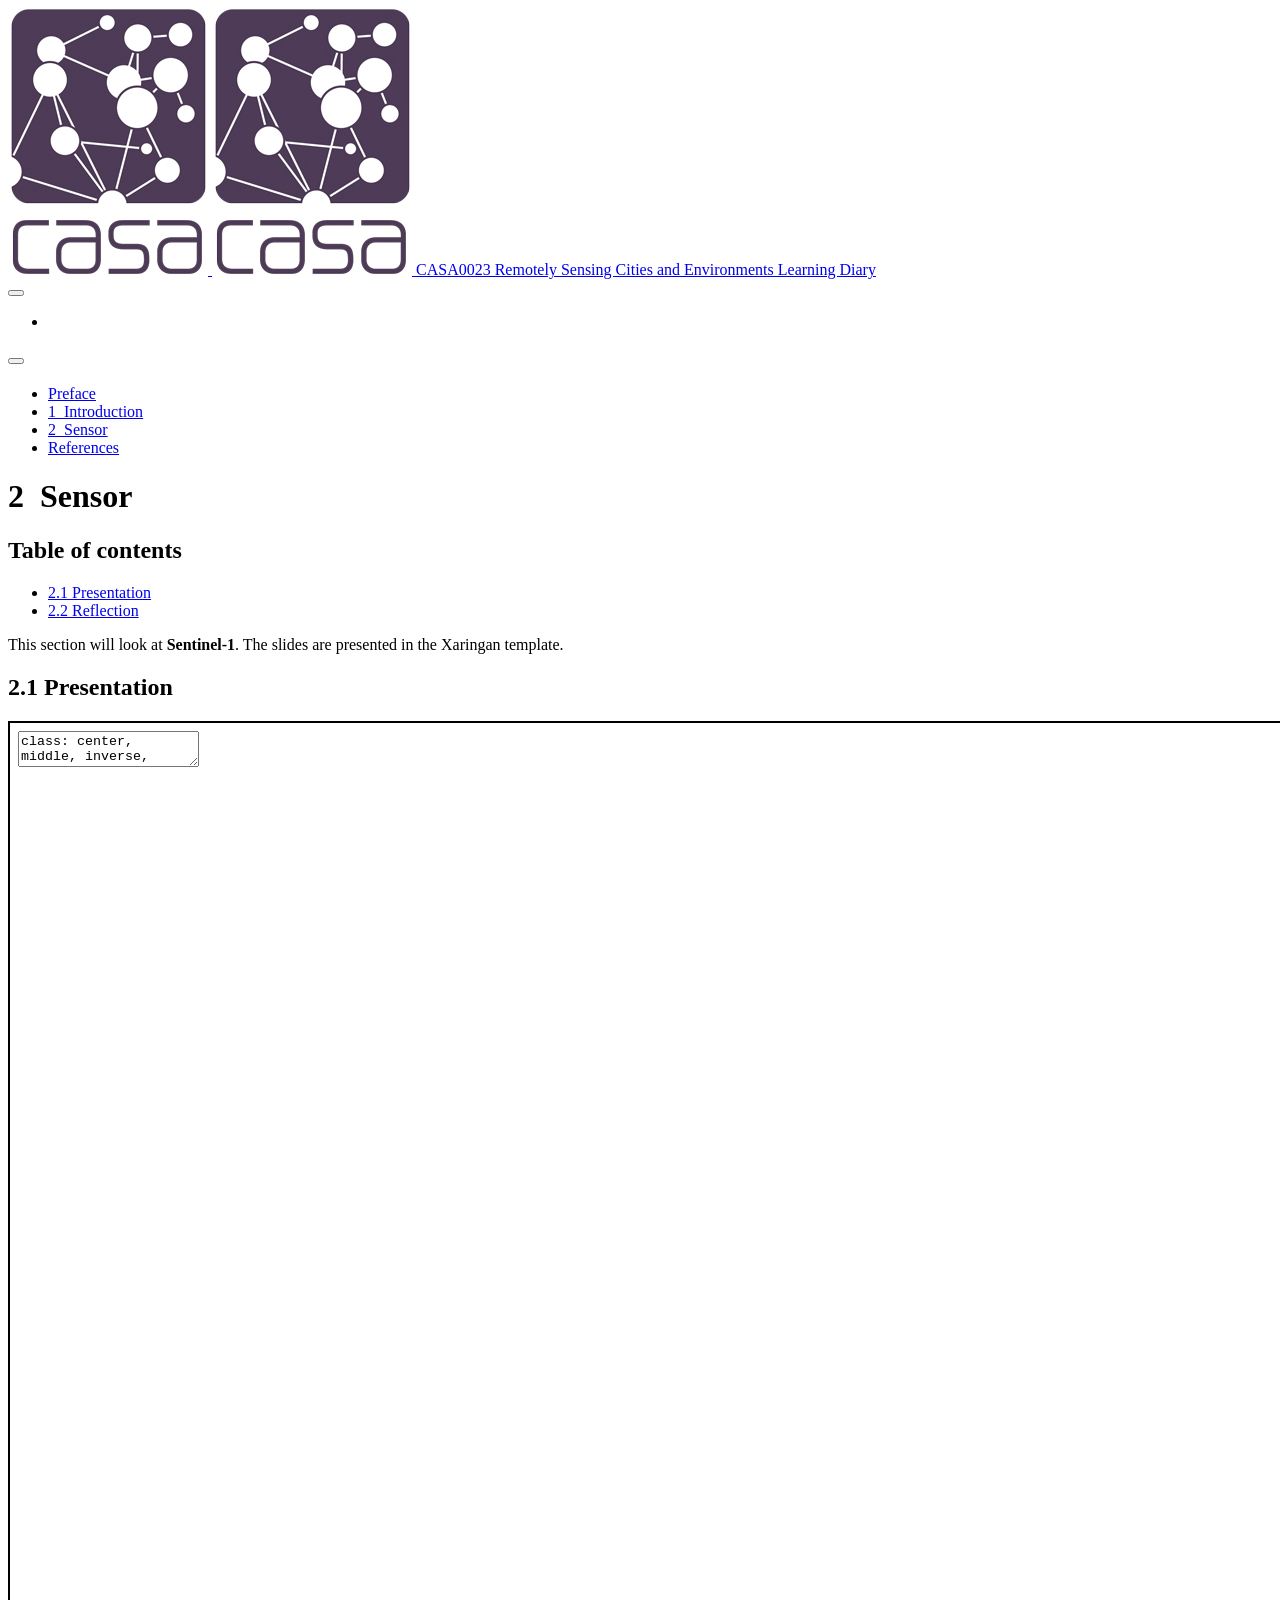
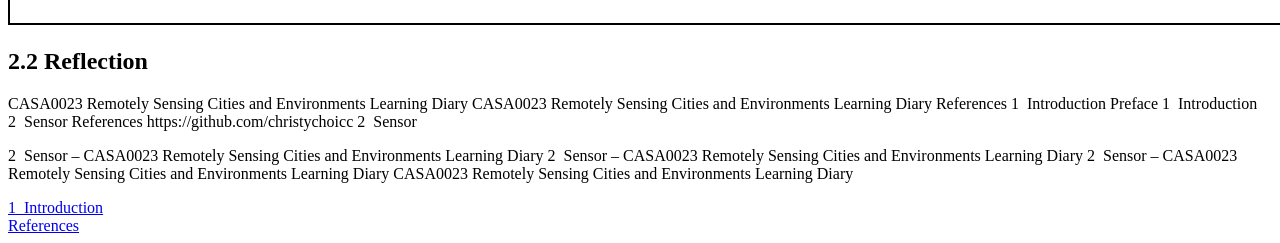
==== sensor.html @ 888a912e "RESTART RENDER" ====
<!DOCTYPE html>
<html xmlns="http://www.w3.org/1999/xhtml" lang="en" xml:lang="en">

<head>

<meta charset="utf-8" />
<meta name="generator" content="quarto-1.8.27" />

<meta name="viewport" content="width=device-width, initial-scale=1.0, user-scalable=yes" />


<title>2  Sensor – CASA0023 Remotely Sensing Cities and Environments Learning Diary</title>
<style>
code{white-space: pre-wrap;}
span.smallcaps{font-variant: small-caps;}
div.columns{display: flex; gap: min(4vw, 1.5em);}
div.column{flex: auto; overflow-x: auto;}
div.hanging-indent{margin-left: 1.5em; text-indent: -1.5em;}
ul.task-list{list-style: none;}
ul.task-list li input[type="checkbox"] {
  width: 0.8em;
  margin: 0 0.8em 0.2em -1em; /* quarto-specific, see https://github.com/quarto-dev/quarto-cli/issues/4556 */ 
  vertical-align: middle;
}
</style>

<!-- htmldependencies:E3FAD763 -->
<script id="quarto-search-options" type="application/json">{
  "location": "navbar",
  "copy-button": false,
  "collapse-after": 3,
  "panel-placement": "end",
  "type": "overlay",
  "limit": 50,
  "keyboard-shortcut": [
    "f",
    "/",
    "s"
  ],
  "show-item-context": false,
  "language": {
    "search-no-results-text": "No results",
    "search-matching-documents-text": "matching documents",
    "search-copy-link-title": "Copy link to search",
    "search-hide-matches-text": "Hide additional matches",
    "search-more-match-text": "more match in this document",
    "search-more-matches-text": "more matches in this document",
    "search-clear-button-title": "Clear",
    "search-text-placeholder": "",
    "search-detached-cancel-button-title": "Cancel",
    "search-submit-button-title": "Submit",
    "search-label": "Search"
  }
}</script>
<script src="site_libs/fitvids-2.1.1/fitvids.min.js"></script>


</head>

<body>

<div id="quarto-search-results"></div>
  <header id="quarto-header" class="headroom fixed-top">
    <nav class="navbar navbar-expand-lg " data-bs-theme="dark">
      <div class="navbar-container container-fluid">
      <div class="navbar-brand-container mx-auto">
    <a href="/index.html" class="navbar-brand navbar-brand-logo">
    <img src="/images/casa_logo.jpg" alt="" class="navbar-logo light-content" />
    <img src="/images/casa_logo.jpg" alt="" class="navbar-logo dark-content" />
    </a>
    <a class="navbar-brand" href="/index.html">
    <span class="navbar-title">CASA0023 Remotely Sensing Cities and Environments Learning Diary</span>
    </a>
  </div>
            <div id="quarto-search" class="" title="Search"></div>
          <button class="navbar-toggler" type="button" data-bs-toggle="collapse" data-bs-target="#navbarCollapse"
  aria-controls="navbarCollapse" role="menu" aria-expanded="false" aria-label="Toggle navigation"
  onclick="if (window.quartoToggleHeadroom) { window.quartoToggleHeadroom(); }">
  <span class="navbar-toggler-icon"></span>
</button>
          <div class="collapse navbar-collapse" id="navbarCollapse">
            <ul class="navbar-nav navbar-nav-scroll ms-auto">
  <li class="nav-item compact">
    <a class="nav-link" href="https://github.com/christychoicc"> <i 
  class="bi bi-github" 
  role="img" 
>
</i> 
<span class="menu-text"></span></a>
  </li>  
</ul>
          </div> <!-- /navcollapse -->
            <div class="quarto-navbar-tools">
  <a href="" class="quarto-color-scheme-toggle quarto-navigation-tool  px-1" onclick="window.quartoToggleColorScheme(); return false;" title="Toggle dark mode"><i class="bi"></i></a>
</div>
      </div> <!-- /container-fluid -->
    </nav>
  <nav class="quarto-secondary-nav">
    <div class="container-fluid d-flex">
      <button type="button" class="quarto-btn-toggle btn"
      data-bs-toggle="collapse" role="button" data-bs-target=".quarto-sidebar-collapse-item" 
      aria-controls="quarto-sidebar" aria-expanded="false" aria-label="Toggle sidebar navigation"
      onclick="if (window.quartoToggleHeadroom) { window.quartoToggleHeadroom(); }">
        <i class="bi bi-layout-text-sidebar-reverse"></i>
      </button>
        <h1 class="quarto-secondary-nav-title no-breadcrumbs"></h1>
        <a class="flex-grow-1" role="navigation" data-bs-toggle="collapse" data-bs-target=".quarto-sidebar-collapse-item" role="link"
        aria-controls="quarto-sidebar" aria-expanded="false" aria-label="Toggle sidebar navigation"
        onclick="if (window.quartoToggleHeadroom) { window.quartoToggleHeadroom(); }">      
        </a>
    </div>
  </nav>
</header>
<!-- content -->
<div id="quarto-content" class="quarto-container page-columns page-rows-contents page-layout-article page-navbar">
<!-- sidebar -->
  <nav id="quarto-sidebar" class="sidebar collapse collapse-horizontal quarto-sidebar-collapse-item sidebar-navigation floating overflow-auto">
    <div class="sidebar-menu-container"> 
    <ul class="list-unstyled mt-1">
        <li class="sidebar-item">
  <div class="sidebar-item-container"> 
  <a href="/index.html" class="sidebar-item-text sidebar-link">
 <span class="menu-text">Preface</span></a>
  </div>
</li>
        <li class="sidebar-item">
  <div class="sidebar-item-container"> 
  <a href="/intro.html" class="sidebar-item-text sidebar-link">
 <span class="menu-text"><span class='chapter-number'>1</span>  <span class='chapter-title'>Introduction</span></span></a>
  </div>
</li>
        <li class="sidebar-item">
  <div class="sidebar-item-container"> 
  <a href="/sensor.html" class="sidebar-item-text sidebar-link active">
 <span class="menu-text"><span class='chapter-number'>2</span>  <span class='chapter-title'>Sensor</span></span></a>
  </div>
</li>
        <li class="sidebar-item">
  <div class="sidebar-item-container"> 
  <a href="/references.html" class="sidebar-item-text sidebar-link">
 <span class="menu-text">References</span></a>
  </div>
</li>
    </ul>
    </div>
</nav>
<div id="quarto-sidebar-glass" class="quarto-sidebar-collapse-item" data-bs-toggle="collapse" data-bs-target=".quarto-sidebar-collapse-item" ></div>
<!-- margin-sidebar -->
    <div id="quarto-margin-sidebar" class="sidebar margin-sidebar">
        <div id="quarto-toc-target"></div>
    </div>
<!-- main -->
<main class="content" id="quarto-document-content">
<script id = "quarto-html-before-body" type="application/javascript">
    const toggleBodyColorMode = (bsSheetEl) => {
      const mode = bsSheetEl.getAttribute("data-mode");
      const bodyEl = window.document.querySelector("body");
      if (mode === "dark") {
        bodyEl.classList.add("quarto-dark");
        bodyEl.classList.remove("quarto-light");
      } else {
        bodyEl.classList.add("quarto-light");
        bodyEl.classList.remove("quarto-dark");
      }
    }
    const toggleBodyColorPrimary = () => {
      const bsSheetEl = window.document.querySelector("link#quarto-bootstrap:not([rel=disabled-stylesheet])");
      if (bsSheetEl) {
        toggleBodyColorMode(bsSheetEl);
      }
    }
    const setColorSchemeToggle = (alternate) => {
      const toggles = window.document.querySelectorAll('.quarto-color-scheme-toggle');
      for (let i=0; i < toggles.length; i++) {
        const toggle = toggles[i];
        if (toggle) {
          if (alternate) {
            toggle.classList.add("alternate");
          } else {
            toggle.classList.remove("alternate");
          }
        }
      }
    };
    const toggleColorMode = (alternate) => {
      // Switch the stylesheets
      const primaryStylesheets = window.document.querySelectorAll('link.quarto-color-scheme:not(.quarto-color-alternate)');
      const alternateStylesheets = window.document.querySelectorAll('link.quarto-color-scheme.quarto-color-alternate');
      manageTransitions('#quarto-margin-sidebar .nav-link', false);
      if (alternate) {
        // note: dark is layered on light, we don't disable primary!
        enableStylesheet(alternateStylesheets);
        for (const sheetNode of alternateStylesheets) {
          if (sheetNode.id === "quarto-bootstrap") {
            toggleBodyColorMode(sheetNode);
          }
        }
      } else {
        disableStylesheet(alternateStylesheets);
        enableStylesheet(primaryStylesheets)
        toggleBodyColorPrimary();
      }
      manageTransitions('#quarto-margin-sidebar .nav-link', true);
      // Switch the toggles
      setColorSchemeToggle(alternate)
      // Hack to workaround the fact that safari doesn't
      // properly recolor the scrollbar when toggling (#1455)
      if (navigator.userAgent.indexOf('Safari') > 0 && navigator.userAgent.indexOf('Chrome') == -1) {
        manageTransitions("body", false);
        window.scrollTo(0, 1);
        setTimeout(() => {
          window.scrollTo(0, 0);
          manageTransitions("body", true);
        }, 40);
      }
    }
    const disableStylesheet = (stylesheets) => {
      for (let i=0; i < stylesheets.length; i++) {
        const stylesheet = stylesheets[i];
        stylesheet.rel = 'disabled-stylesheet';
      }
    }
    const enableStylesheet = (stylesheets) => {
      for (let i=0; i < stylesheets.length; i++) {
        const stylesheet = stylesheets[i];
        if(stylesheet.rel !== 'stylesheet') { // for Chrome, which will still FOUC without this check
          stylesheet.rel = 'stylesheet';
        }
      }
    }
    const manageTransitions = (selector, allowTransitions) => {
      const els = window.document.querySelectorAll(selector);
      for (let i=0; i < els.length; i++) {
        const el = els[i];
        if (allowTransitions) {
          el.classList.remove('notransition');
        } else {
          el.classList.add('notransition');
        }
      }
    }
    const isFileUrl = () => {
      return window.location.protocol === 'file:';
    }
    const hasAlternateSentinel = () => {
      let styleSentinel = getColorSchemeSentinel();
      if (styleSentinel !== null) {
        return styleSentinel === "alternate";
      } else {
        return false;
      }
    }
    const setStyleSentinel = (alternate) => {
      const value = alternate ? "alternate" : "default";
      if (!isFileUrl()) {
        window.localStorage.setItem("quarto-color-scheme", value);
      } else {
        localAlternateSentinel = value;
      }
    }
    const getColorSchemeSentinel = () => {
      if (!isFileUrl()) {
        const storageValue = window.localStorage.getItem("quarto-color-scheme");
        return storageValue != null ? storageValue : localAlternateSentinel;
      } else {
        return localAlternateSentinel;
      }
    }
    const toggleGiscusIfUsed = (isAlternate, darkModeDefault) => {
      const baseTheme = document.querySelector('#giscus-base-theme')?.value ?? 'light';
      const alternateTheme = document.querySelector('#giscus-alt-theme')?.value ?? 'dark';
      let newTheme = '';
      if(authorPrefersDark) {
        newTheme = isAlternate ? baseTheme : alternateTheme;
      } else {
        newTheme = isAlternate ? alternateTheme : baseTheme;
      }
      const changeGiscusTheme = () => {
        // From: https://github.com/giscus/giscus/issues/336
        const sendMessage = (message) => {
          const iframe = document.querySelector('iframe.giscus-frame');
          if (!iframe) return;
          iframe.contentWindow.postMessage({ giscus: message }, 'https://giscus.app');
        }
        sendMessage({
          setConfig: {
            theme: newTheme
          }
        });
      }
      const isGiscussLoaded = window.document.querySelector('iframe.giscus-frame') !== null;
      if (isGiscussLoaded) {
        changeGiscusTheme();
      }
    };
    const authorPrefersDark = false;
    const darkModeDefault = authorPrefersDark;
      document.querySelector('link#quarto-text-highlighting-styles.quarto-color-scheme-extra').rel = 'disabled-stylesheet';
      document.querySelector('link#quarto-bootstrap.quarto-color-scheme-extra').rel = 'disabled-stylesheet';
    let localAlternateSentinel = darkModeDefault ? 'alternate' : 'default';
    // Dark / light mode switch
    window.quartoToggleColorScheme = () => {
      // Read the current dark / light value
      let toAlternate = !hasAlternateSentinel();
      toggleColorMode(toAlternate);
      setStyleSentinel(toAlternate);
      toggleGiscusIfUsed(toAlternate, darkModeDefault);
      window.dispatchEvent(new Event('resize'));
    };
    // Switch to dark mode if need be
    if (hasAlternateSentinel()) {
      toggleColorMode(true);
    } else {
      toggleColorMode(false);
    }
  </script>

<header id="title-block-header" class="quarto-title-block default">
<div class="quarto-title">
<h1 class="title"><span class="chapter-number">2</span>  <span class="chapter-title">Sensor</span></h1>
</div>



<div class="quarto-title-meta">

    
  
    
  </div>
  


</header>

<nav id="TOC" role="doc-toc">
    <h2 id="toc-title">Table of contents</h2>
   
  <ul>
  <li><a href="#presentation" id="toc-presentation"><span class="header-section-number">2.1</span> Presentation</a></li>
  <li><a href="#reflection" id="toc-reflection"><span class="header-section-number">2.2</span> Reflection</a></li>
  </ul>
</nav>
<p>This section will look at <strong>Sentinel-1</strong>. The slides are presented in the Xaringan template.</p>
<section id="presentation" class="level2" data-number="2.1">
<h2 data-number="2.1"><span class="header-section-number">2.1</span> Presentation</h2>
<div class="cell">
<div class="cell-output-display">
<div class="shareagain" style="min-width:300px;margin:1em auto;" data-exeternal="1">
<iframe src="https://christychoicc.github.io/slides/sensor-slides.html" width="1600" height="900" style="border:2px solid currentColor;" loading="lazy" allowfullscreen></iframe>
<script>fitvids('.shareagain', {players: 'iframe'});</script>
</div>
</div>
</div>
</section>
<section id="reflection" class="level2" data-number="2.2">
<h2 data-number="2.2"><span class="header-section-number">2.2</span> Reflection</h2>
<div id="quarto-navigation-envelope" class="hidden">
<p><span class="hidden quarto-markdown-envelope-contents" data-render-id="cXVhcnRvLWludC1zaWRlYmFyLXRpdGxl">CASA0023 Remotely Sensing Cities and Environments Learning Diary</span> <span class="hidden quarto-markdown-envelope-contents" data-render-id="cXVhcnRvLWludC1uYXZiYXItdGl0bGU=">CASA0023 Remotely Sensing Cities and Environments Learning Diary</span> <span class="hidden quarto-markdown-envelope-contents" data-render-id="cXVhcnRvLWludC1uZXh0">References</span> <span class="hidden quarto-markdown-envelope-contents" data-render-id="cXVhcnRvLWludC1wcmV2"><span class="chapter-number">1</span>  <span class="chapter-title">Introduction</span></span> <span class="hidden quarto-markdown-envelope-contents" data-render-id="cXVhcnRvLWludC1zaWRlYmFyOi9pbmRleC5odG1sUHJlZmFjZQ==">Preface</span> <span class="hidden quarto-markdown-envelope-contents" data-render-id="cXVhcnRvLWludC1zaWRlYmFyOi9pbnRyby5odG1sPHNwYW4tY2xhc3M9J2NoYXB0ZXItbnVtYmVyJz4xPC9zcGFuPi0tPHNwYW4tY2xhc3M9J2NoYXB0ZXItdGl0bGUnPkludHJvZHVjdGlvbjwvc3Bhbj4="><span class="chapter-number">1</span>  <span class="chapter-title">Introduction</span></span> <span class="hidden quarto-markdown-envelope-contents" data-render-id="cXVhcnRvLWludC1zaWRlYmFyOi9zZW5zb3IuaHRtbDxzcGFuLWNsYXNzPSdjaGFwdGVyLW51bWJlcic+Mjwvc3Bhbj4tLTxzcGFuLWNsYXNzPSdjaGFwdGVyLXRpdGxlJz5TZW5zb3I8L3NwYW4+"><span class="chapter-number">2</span>  <span class="chapter-title">Sensor</span></span> <span class="hidden quarto-markdown-envelope-contents" data-render-id="cXVhcnRvLWludC1zaWRlYmFyOi9yZWZlcmVuY2VzLmh0bWxSZWZlcmVuY2Vz">References</span> <span class="hidden quarto-markdown-envelope-contents" data-render-id="cXVhcnRvLWludC1uYXZiYXI6aHR0cHM6Ly9naXRodWIuY29tL2NocmlzdHljaG9pY2M=">https://github.com/christychoicc</span> <span class="hidden quarto-markdown-envelope-contents" data-render-id="cXVhcnRvLWJyZWFkY3J1bWJzLTxzcGFuLWNsYXNzPSdjaGFwdGVyLW51bWJlcic+Mjwvc3Bhbj4tLTxzcGFuLWNsYXNzPSdjaGFwdGVyLXRpdGxlJz5TZW5zb3I8L3NwYW4+"><span class="chapter-number">2</span>  <span class="chapter-title">Sensor</span></span></p>
</div>
<div id="quarto-meta-markdown" class="hidden">
<p><span class="hidden quarto-markdown-envelope-contents" data-render-id="cXVhcnRvLW1ldGF0aXRsZQ=="><span class="chapter-number">2</span>  <span class="chapter-title">Sensor</span> – CASA0023 Remotely Sensing Cities and Environments Learning Diary</span> <span class="hidden quarto-markdown-envelope-contents" data-render-id="cXVhcnRvLXR3aXR0ZXJjYXJkdGl0bGU="><span class="chapter-number">2</span>  <span class="chapter-title">Sensor</span> – CASA0023 Remotely Sensing Cities and Environments Learning Diary</span> <span class="hidden quarto-markdown-envelope-contents" data-render-id="cXVhcnRvLW9nY2FyZHRpdGxl"><span class="chapter-number">2</span>  <span class="chapter-title">Sensor</span> – CASA0023 Remotely Sensing Cities and Environments Learning Diary</span> <span class="hidden quarto-markdown-envelope-contents" data-render-id="cXVhcnRvLW1ldGFzaXRlbmFtZQ==">CASA0023 Remotely Sensing Cities and Environments Learning Diary</span> <span class="hidden quarto-markdown-envelope-contents" data-render-id="cXVhcnRvLXR3aXR0ZXJjYXJkZGVzYw=="></span> <span class="hidden quarto-markdown-envelope-contents" data-render-id="cXVhcnRvLW9nY2FyZGRkZXNj"></span></p>
</div>
</section>

</main> <!-- /main -->
<script id = "quarto-html-after-body" type="application/javascript">
  window.document.addEventListener("DOMContentLoaded", function (event) {
    // Ensure there is a toggle, if there isn't float one in the top right
    if (window.document.querySelector('.quarto-color-scheme-toggle') === null) {
      const a = window.document.createElement('a');
      a.classList.add('top-right');
      a.classList.add('quarto-color-scheme-toggle');
      a.href = "";
      a.onclick = function() { try { window.quartoToggleColorScheme(); } catch {} return false; };
      const i = window.document.createElement("i");
      i.classList.add('bi');
      a.appendChild(i);
      window.document.body.appendChild(a);
    }
    setColorSchemeToggle(hasAlternateSentinel())
    const icon = "";
    const anchorJS = new window.AnchorJS();
    anchorJS.options = {
      placement: 'right',
      icon: icon
    };
    anchorJS.add('.anchored');
    const isCodeAnnotation = (el) => {
      for (const clz of el.classList) {
        if (clz.startsWith('code-annotation-')) {                     
          return true;
        }
      }
      return false;
    }
    const onCopySuccess = function(e) {
      // button target
      const button = e.trigger;
      // don't keep focus
      button.blur();
      // flash "checked"
      button.classList.add('code-copy-button-checked');
      var currentTitle = button.getAttribute("title");
      button.setAttribute("title", "Copied!");
      let tooltip;
      if (window.bootstrap) {
        button.setAttribute("data-bs-toggle", "tooltip");
        button.setAttribute("data-bs-placement", "left");
        button.setAttribute("data-bs-title", "Copied!");
        tooltip = new bootstrap.Tooltip(button, 
          { trigger: "manual", 
            customClass: "code-copy-button-tooltip",
            offset: [0, -8]});
        tooltip.show();    
      }
      setTimeout(function() {
        if (tooltip) {
          tooltip.hide();
          button.removeAttribute("data-bs-title");
          button.removeAttribute("data-bs-toggle");
          button.removeAttribute("data-bs-placement");
        }
        button.setAttribute("title", currentTitle);
        button.classList.remove('code-copy-button-checked');
      }, 1000);
      // clear code selection
      e.clearSelection();
    }
    const getTextToCopy = function(trigger) {
      const outerScaffold = trigger.parentElement.cloneNode(true);
      const codeEl = outerScaffold.querySelector('code');
      for (const childEl of codeEl.children) {
        if (isCodeAnnotation(childEl)) {
          childEl.remove();
        }
      }
      return codeEl.innerText;
    }
    const clipboard = new window.ClipboardJS('.code-copy-button:not([data-in-quarto-modal])', {
      text: getTextToCopy
    });
    clipboard.on('success', onCopySuccess);
    if (window.document.getElementById('quarto-embedded-source-code-modal')) {
      const clipboardModal = new window.ClipboardJS('.code-copy-button[data-in-quarto-modal]', {
        text: getTextToCopy,
        container: window.document.getElementById('quarto-embedded-source-code-modal')
      });
      clipboardModal.on('success', onCopySuccess);
    }
      var localhostRegex = new RegExp(/^(?:http|https):\/\/localhost\:?[0-9]*\//);
      var mailtoRegex = new RegExp(/^mailto:/);
        var filterRegex = new RegExp('/' + window.location.host + '/');
      var isInternal = (href) => {
          return filterRegex.test(href) || localhostRegex.test(href) || mailtoRegex.test(href);
      }
      // Inspect non-navigation links and adorn them if external
     var links = window.document.querySelectorAll('a[href]:not(.nav-link):not(.navbar-brand):not(.toc-action):not(.sidebar-link):not(.sidebar-item-toggle):not(.pagination-link):not(.no-external):not([aria-hidden]):not(.dropdown-item):not(.quarto-navigation-tool):not(.about-link)');
      for (var i=0; i<links.length; i++) {
        const link = links[i];
        if (!isInternal(link.href)) {
          // undo the damage that might have been done by quarto-nav.js in the case of
          // links that we want to consider external
          if (link.dataset.originalHref !== undefined) {
            link.href = link.dataset.originalHref;
          }
        }
      }
    function tippyHover(el, contentFn, onTriggerFn, onUntriggerFn) {
      const config = {
        allowHTML: true,
        maxWidth: 500,
        delay: 100,
        arrow: false,
        appendTo: function(el) {
            return el.parentElement;
        },
        interactive: true,
        interactiveBorder: 10,
        theme: 'quarto',
        placement: 'bottom-start',
      };
      if (contentFn) {
        config.content = contentFn;
      }
      if (onTriggerFn) {
        config.onTrigger = onTriggerFn;
      }
      if (onUntriggerFn) {
        config.onUntrigger = onUntriggerFn;
      }
      window.tippy(el, config); 
    }
    const noterefs = window.document.querySelectorAll('a[role="doc-noteref"]');
    for (var i=0; i<noterefs.length; i++) {
      const ref = noterefs[i];
      tippyHover(ref, function() {
        // use id or data attribute instead here
        let href = ref.getAttribute('data-footnote-href') || ref.getAttribute('href');
        try { href = new URL(href).hash; } catch {}
        const id = href.replace(/^#\/?/, "");
        const note = window.document.getElementById(id);
        if (note) {
          return note.innerHTML;
        } else {
          return "";
        }
      });
    }
    const xrefs = window.document.querySelectorAll('a.quarto-xref');
    const processXRef = (id, note) => {
      // Strip column container classes
      const stripColumnClz = (el) => {
        el.classList.remove("page-full", "page-columns");
        if (el.children) {
          for (const child of el.children) {
            stripColumnClz(child);
          }
        }
      }
      stripColumnClz(note)
      if (id === null || id.startsWith('sec-')) {
        // Special case sections, only their first couple elements
        const container = document.createElement("div");
        if (note.children && note.children.length > 2) {
          container.appendChild(note.children[0].cloneNode(true));
          for (let i = 1; i < note.children.length; i++) {
            const child = note.children[i];
            if (child.tagName === "P" && child.innerText === "") {
              continue;
            } else {
              container.appendChild(child.cloneNode(true));
              break;
            }
          }
          if (window.Quarto?.typesetMath) {
            window.Quarto.typesetMath(container);
          }
          return container.innerHTML
        } else {
          if (window.Quarto?.typesetMath) {
            window.Quarto.typesetMath(note);
          }
          return note.innerHTML;
        }
      } else {
        // Remove any anchor links if they are present
        const anchorLink = note.querySelector('a.anchorjs-link');
        if (anchorLink) {
          anchorLink.remove();
        }
        if (window.Quarto?.typesetMath) {
          window.Quarto.typesetMath(note);
        }
        if (note.classList.contains("callout")) {
          return note.outerHTML;
        } else {
          return note.innerHTML;
        }
      }
    }
    for (var i=0; i<xrefs.length; i++) {
      const xref = xrefs[i];
      tippyHover(xref, undefined, function(instance) {
        instance.disable();
        let url = xref.getAttribute('href');
        let hash = undefined; 
        if (url.startsWith('#')) {
          hash = url;
        } else {
          try { hash = new URL(url).hash; } catch {}
        }
        if (hash) {
          const id = hash.replace(/^#\/?/, "");
          const note = window.document.getElementById(id);
          if (note !== null) {
            try {
              const html = processXRef(id, note.cloneNode(true));
              instance.setContent(html);
            } finally {
              instance.enable();
              instance.show();
            }
          } else {
            // See if we can fetch this
            fetch(url.split('#')[0])
            .then(res => res.text())
            .then(html => {
              const parser = new DOMParser();
              const htmlDoc = parser.parseFromString(html, "text/html");
              const note = htmlDoc.getElementById(id);
              if (note !== null) {
                const html = processXRef(id, note);
                instance.setContent(html);
              } 
            }).finally(() => {
              instance.enable();
              instance.show();
            });
          }
        } else {
          // See if we can fetch a full url (with no hash to target)
          // This is a special case and we should probably do some content thinning / targeting
          fetch(url)
          .then(res => res.text())
          .then(html => {
            const parser = new DOMParser();
            const htmlDoc = parser.parseFromString(html, "text/html");
            const note = htmlDoc.querySelector('main.content');
            if (note !== null) {
              // This should only happen for chapter cross references
              // (since there is no id in the URL)
              // remove the first header
              if (note.children.length > 0 && note.children[0].tagName === "HEADER") {
                note.children[0].remove();
              }
              const html = processXRef(null, note);
              instance.setContent(html);
            } 
          }).finally(() => {
            instance.enable();
            instance.show();
          });
        }
      }, function(instance) {
      });
    }
        let selectedAnnoteEl;
        const selectorForAnnotation = ( cell, annotation) => {
          let cellAttr = 'data-code-cell="' + cell + '"';
          let lineAttr = 'data-code-annotation="' +  annotation + '"';
          const selector = 'span[' + cellAttr + '][' + lineAttr + ']';
          return selector;
        }
        const selectCodeLines = (annoteEl) => {
          const doc = window.document;
          const targetCell = annoteEl.getAttribute("data-target-cell");
          const targetAnnotation = annoteEl.getAttribute("data-target-annotation");
          const annoteSpan = window.document.querySelector(selectorForAnnotation(targetCell, targetAnnotation));
          const lines = annoteSpan.getAttribute("data-code-lines").split(",");
          const lineIds = lines.map((line) => {
            return targetCell + "-" + line;
          })
          let top = null;
          let height = null;
          let parent = null;
          if (lineIds.length > 0) {
              //compute the position of the single el (top and bottom and make a div)
              const el = window.document.getElementById(lineIds[0]);
              top = el.offsetTop;
              height = el.offsetHeight;
              parent = el.parentElement.parentElement;
            if (lineIds.length > 1) {
              const lastEl = window.document.getElementById(lineIds[lineIds.length - 1]);
              const bottom = lastEl.offsetTop + lastEl.offsetHeight;
              height = bottom - top;
            }
            if (top !== null && height !== null && parent !== null) {
              // cook up a div (if necessary) and position it 
              let div = window.document.getElementById("code-annotation-line-highlight");
              if (div === null) {
                div = window.document.createElement("div");
                div.setAttribute("id", "code-annotation-line-highlight");
                div.style.position = 'absolute';
                parent.appendChild(div);
              }
              div.style.top = top - 2 + "px";
              div.style.height = height + 4 + "px";
              div.style.left = 0;
              let gutterDiv = window.document.getElementById("code-annotation-line-highlight-gutter");
              if (gutterDiv === null) {
                gutterDiv = window.document.createElement("div");
                gutterDiv.setAttribute("id", "code-annotation-line-highlight-gutter");
                gutterDiv.style.position = 'absolute';
                const codeCell = window.document.getElementById(targetCell);
                const gutter = codeCell.querySelector('.code-annotation-gutter');
                gutter.appendChild(gutterDiv);
              }
              gutterDiv.style.top = top - 2 + "px";
              gutterDiv.style.height = height + 4 + "px";
            }
            selectedAnnoteEl = annoteEl;
          }
        };
        const unselectCodeLines = () => {
          const elementsIds = ["code-annotation-line-highlight", "code-annotation-line-highlight-gutter"];
          elementsIds.forEach((elId) => {
            const div = window.document.getElementById(elId);
            if (div) {
              div.remove();
            }
          });
          selectedAnnoteEl = undefined;
        };
          // Handle positioning of the toggle
      window.addEventListener(
        "resize",
        throttle(() => {
          elRect = undefined;
          if (selectedAnnoteEl) {
            selectCodeLines(selectedAnnoteEl);
          }
        }, 10)
      );
      function throttle(fn, ms) {
      let throttle = false;
      let timer;
        return (...args) => {
          if(!throttle) { // first call gets through
              fn.apply(this, args);
              throttle = true;
          } else { // all the others get throttled
              if(timer) clearTimeout(timer); // cancel #2
              timer = setTimeout(() => {
                fn.apply(this, args);
                timer = throttle = false;
              }, ms);
          }
        };
      }
        // Attach click handler to the DT
        const annoteDls = window.document.querySelectorAll('dt[data-target-cell]');
        for (const annoteDlNode of annoteDls) {
          annoteDlNode.addEventListener('click', (event) => {
            const clickedEl = event.target;
            if (clickedEl !== selectedAnnoteEl) {
              unselectCodeLines();
              const activeEl = window.document.querySelector('dt[data-target-cell].code-annotation-active');
              if (activeEl) {
                activeEl.classList.remove('code-annotation-active');
              }
              selectCodeLines(clickedEl);
              clickedEl.classList.add('code-annotation-active');
            } else {
              // Unselect the line
              unselectCodeLines();
              clickedEl.classList.remove('code-annotation-active');
            }
          });
        }
    const findCites = (el) => {
      const parentEl = el.parentElement;
      if (parentEl) {
        const cites = parentEl.dataset.cites;
        if (cites) {
          return {
            el,
            cites: cites.split(' ')
          };
        } else {
          return findCites(el.parentElement)
        }
      } else {
        return undefined;
      }
    };
    var bibliorefs = window.document.querySelectorAll('a[role="doc-biblioref"]');
    for (var i=0; i<bibliorefs.length; i++) {
      const ref = bibliorefs[i];
      const citeInfo = findCites(ref);
      if (citeInfo) {
        tippyHover(citeInfo.el, function() {
          var popup = window.document.createElement('div');
          citeInfo.cites.forEach(function(cite) {
            var citeDiv = window.document.createElement('div');
            citeDiv.classList.add('hanging-indent');
            citeDiv.classList.add('csl-entry');
            var biblioDiv = window.document.getElementById('ref-' + cite);
            if (biblioDiv) {
              citeDiv.innerHTML = biblioDiv.innerHTML;
            }
            popup.appendChild(citeDiv);
          });
          return popup.innerHTML;
        });
      }
    }
  });
  </script>
<nav class="page-navigation">
  <div class="nav-page nav-page-previous">
      <a  href="/intro.html" class="pagination-link" aria-label="Introduction">
        <i class="bi bi-arrow-left-short"></i> <span class="nav-page-text"><span class='chapter-number'>1</span>  <span class='chapter-title'>Introduction</span></span>
      </a>          
  </div>
  <div class="nav-page nav-page-next">
      <a  href="/references.html" class="pagination-link" aria-label="References">
        <span class="nav-page-text">References</span> <i class="bi bi-arrow-right-short"></i>
      </a>
  </div>
</nav>
</div> <!-- /content -->

</body>

</html>
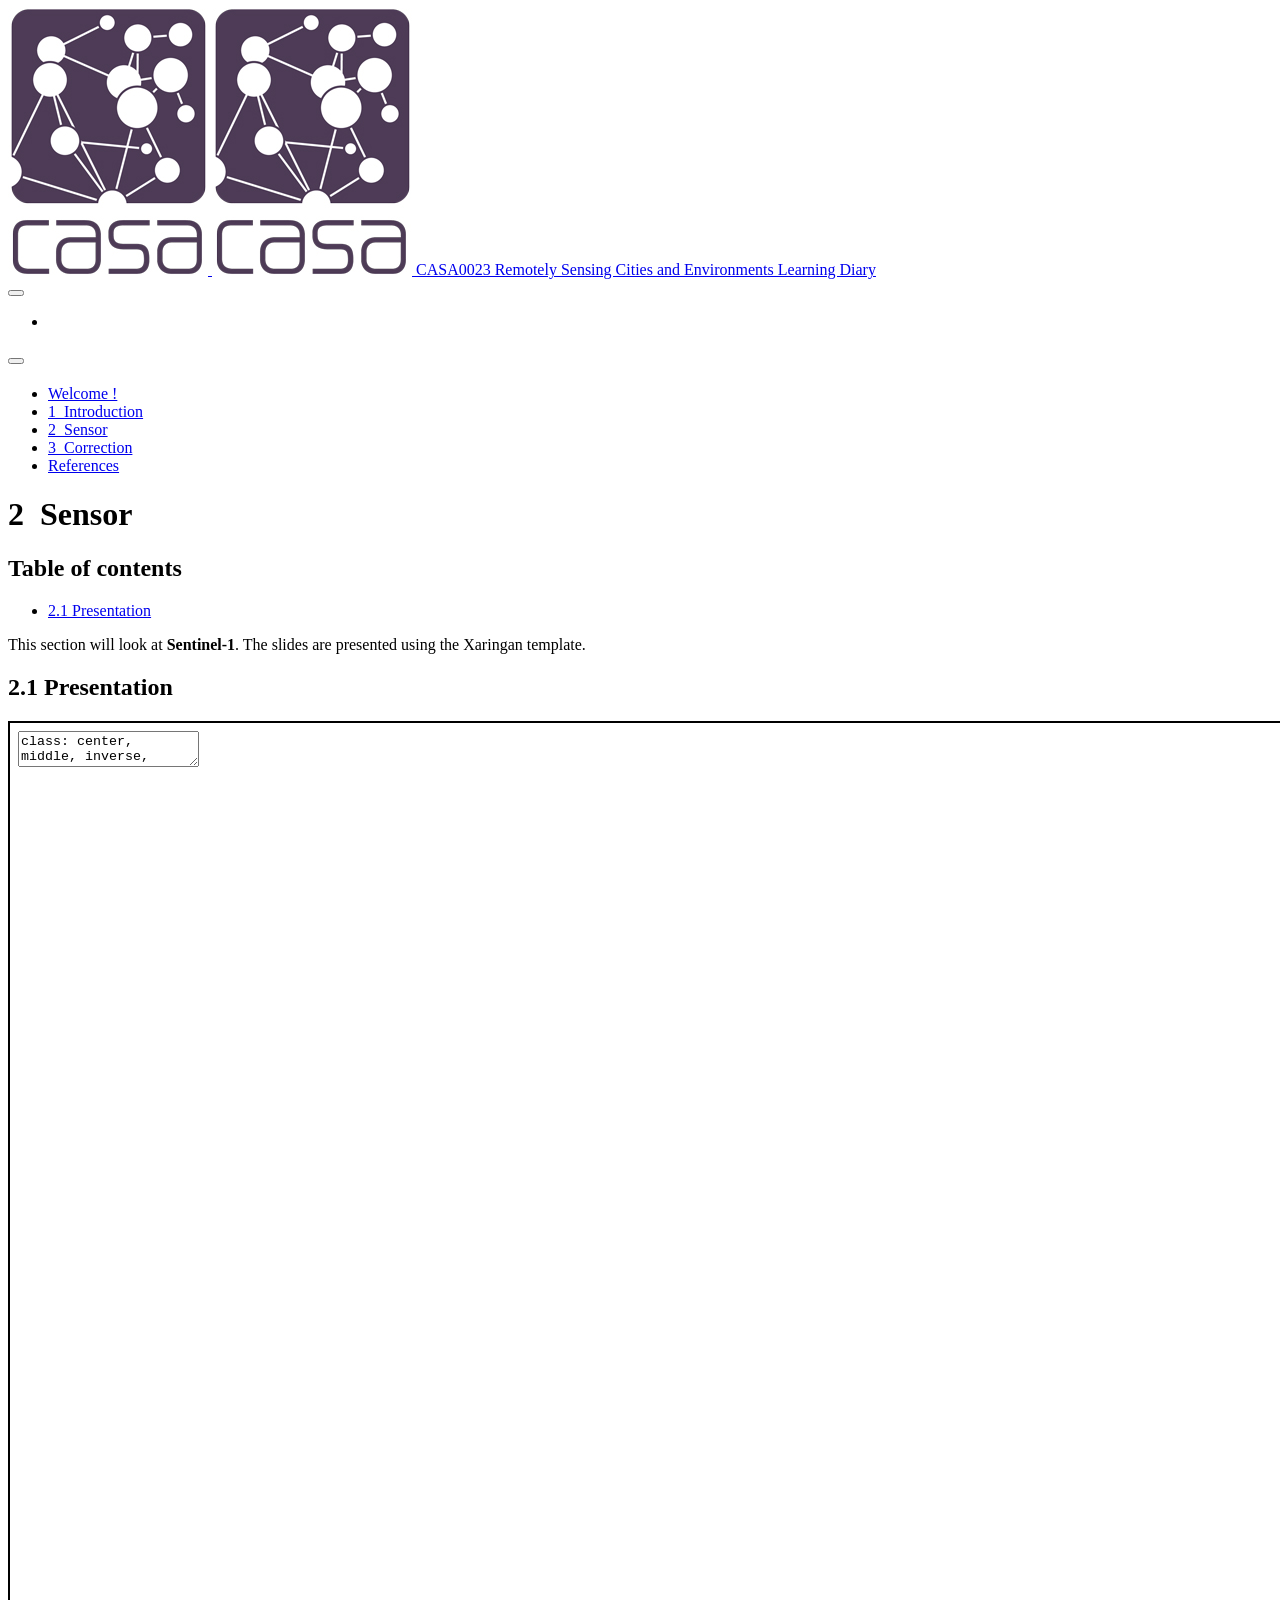
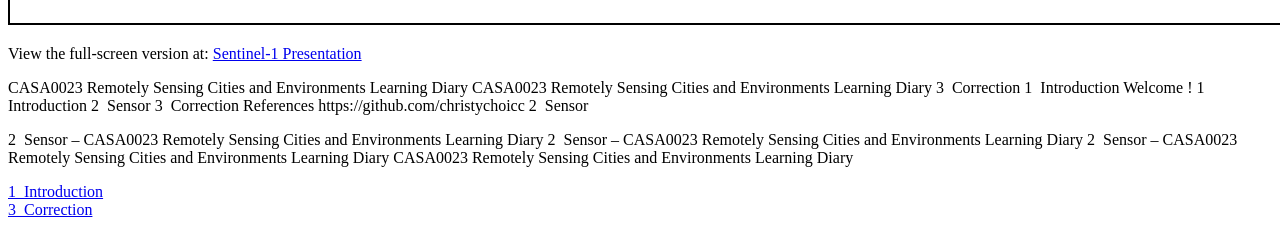
==== commit 990dcba0: "fixed yml" ====
--- a/sensor.html
+++ b/sensor.html
@@ -121,7 +121,7 @@
         <li class="sidebar-item">
   <div class="sidebar-item-container"> 
   <a href="/index.html" class="sidebar-item-text sidebar-link">
- <span class="menu-text">Preface</span></a>
+ <span class="menu-text">Welcome !</span></a>
   </div>
 </li>
         <li class="sidebar-item">
@@ -134,6 +134,12 @@
   <div class="sidebar-item-container"> 
   <a href="/sensor.html" class="sidebar-item-text sidebar-link active">
  <span class="menu-text"><span class='chapter-number'>2</span>  <span class='chapter-title'>Sensor</span></span></a>
+  </div>
+</li>
+        <li class="sidebar-item">
+  <div class="sidebar-item-container"> 
+  <a href="/correction.html" class="sidebar-item-text sidebar-link">
+ <span class="menu-text"><span class='chapter-number'>3</span>  <span class='chapter-title'>Correction</span></span></a>
   </div>
 </li>
         <li class="sidebar-item">
@@ -339,25 +345,22 @@
    
   <ul>
   <li><a href="#presentation" id="toc-presentation"><span class="header-section-number">2.1</span> Presentation</a></li>
-  <li><a href="#reflection" id="toc-reflection"><span class="header-section-number">2.2</span> Reflection</a></li>
   </ul>
 </nav>
-<p>This section will look at <strong>Sentinel-1</strong>. The slides are presented in the Xaringan template.</p>
+<p>This section will look at <strong>Sentinel-1</strong>. The slides are presented using the Xaringan template.</p>
 <section id="presentation" class="level2" data-number="2.1">
 <h2 data-number="2.1"><span class="header-section-number">2.1</span> Presentation</h2>
 <div class="cell">
 <div class="cell-output-display">
 <div class="shareagain" style="min-width:300px;margin:1em auto;" data-exeternal="1">
-<iframe src="https://christychoicc.github.io/slides/sensor-slides.html" width="1600" height="900" style="border:2px solid currentColor;" loading="lazy" allowfullscreen></iframe>
+<iframe src="slides/sensor-slides.html" width="1600" height="900" style="border:2px solid currentColor;" loading="lazy" allowfullscreen></iframe>
 <script>fitvids('.shareagain', {players: 'iframe'});</script>
 </div>
 </div>
 </div>
-</section>
-<section id="reflection" class="level2" data-number="2.2">
-<h2 data-number="2.2"><span class="header-section-number">2.2</span> Reflection</h2>
+<p>View the full-screen version at: <a href="https://christychoicc.github.io/RSCE/slides/sensor-slides.html">Sentinel-1 Presentation</a></p>
 <div id="quarto-navigation-envelope" class="hidden">
-<p><span class="hidden quarto-markdown-envelope-contents" data-render-id="cXVhcnRvLWludC1zaWRlYmFyLXRpdGxl">CASA0023 Remotely Sensing Cities and Environments Learning Diary</span> <span class="hidden quarto-markdown-envelope-contents" data-render-id="cXVhcnRvLWludC1uYXZiYXItdGl0bGU=">CASA0023 Remotely Sensing Cities and Environments Learning Diary</span> <span class="hidden quarto-markdown-envelope-contents" data-render-id="cXVhcnRvLWludC1uZXh0">References</span> <span class="hidden quarto-markdown-envelope-contents" data-render-id="cXVhcnRvLWludC1wcmV2"><span class="chapter-number">1</span>  <span class="chapter-title">Introduction</span></span> <span class="hidden quarto-markdown-envelope-contents" data-render-id="cXVhcnRvLWludC1zaWRlYmFyOi9pbmRleC5odG1sUHJlZmFjZQ==">Preface</span> <span class="hidden quarto-markdown-envelope-contents" data-render-id="cXVhcnRvLWludC1zaWRlYmFyOi9pbnRyby5odG1sPHNwYW4tY2xhc3M9J2NoYXB0ZXItbnVtYmVyJz4xPC9zcGFuPi0tPHNwYW4tY2xhc3M9J2NoYXB0ZXItdGl0bGUnPkludHJvZHVjdGlvbjwvc3Bhbj4="><span class="chapter-number">1</span>  <span class="chapter-title">Introduction</span></span> <span class="hidden quarto-markdown-envelope-contents" data-render-id="cXVhcnRvLWludC1zaWRlYmFyOi9zZW5zb3IuaHRtbDxzcGFuLWNsYXNzPSdjaGFwdGVyLW51bWJlcic+Mjwvc3Bhbj4tLTxzcGFuLWNsYXNzPSdjaGFwdGVyLXRpdGxlJz5TZW5zb3I8L3NwYW4+"><span class="chapter-number">2</span>  <span class="chapter-title">Sensor</span></span> <span class="hidden quarto-markdown-envelope-contents" data-render-id="cXVhcnRvLWludC1zaWRlYmFyOi9yZWZlcmVuY2VzLmh0bWxSZWZlcmVuY2Vz">References</span> <span class="hidden quarto-markdown-envelope-contents" data-render-id="cXVhcnRvLWludC1uYXZiYXI6aHR0cHM6Ly9naXRodWIuY29tL2NocmlzdHljaG9pY2M=">https://github.com/christychoicc</span> <span class="hidden quarto-markdown-envelope-contents" data-render-id="cXVhcnRvLWJyZWFkY3J1bWJzLTxzcGFuLWNsYXNzPSdjaGFwdGVyLW51bWJlcic+Mjwvc3Bhbj4tLTxzcGFuLWNsYXNzPSdjaGFwdGVyLXRpdGxlJz5TZW5zb3I8L3NwYW4+"><span class="chapter-number">2</span>  <span class="chapter-title">Sensor</span></span></p>
+<p><span class="hidden quarto-markdown-envelope-contents" data-render-id="cXVhcnRvLWludC1zaWRlYmFyLXRpdGxl">CASA0023 Remotely Sensing Cities and Environments Learning Diary</span> <span class="hidden quarto-markdown-envelope-contents" data-render-id="cXVhcnRvLWludC1uYXZiYXItdGl0bGU=">CASA0023 Remotely Sensing Cities and Environments Learning Diary</span> <span class="hidden quarto-markdown-envelope-contents" data-render-id="cXVhcnRvLWludC1uZXh0"><span class="chapter-number">3</span>  <span class="chapter-title">Correction</span></span> <span class="hidden quarto-markdown-envelope-contents" data-render-id="cXVhcnRvLWludC1wcmV2"><span class="chapter-number">1</span>  <span class="chapter-title">Introduction</span></span> <span class="hidden quarto-markdown-envelope-contents" data-render-id="cXVhcnRvLWludC1zaWRlYmFyOi9pbmRleC5odG1sV2VsY29tZS0h">Welcome !</span> <span class="hidden quarto-markdown-envelope-contents" data-render-id="cXVhcnRvLWludC1zaWRlYmFyOi9pbnRyby5odG1sPHNwYW4tY2xhc3M9J2NoYXB0ZXItbnVtYmVyJz4xPC9zcGFuPi0tPHNwYW4tY2xhc3M9J2NoYXB0ZXItdGl0bGUnPkludHJvZHVjdGlvbjwvc3Bhbj4="><span class="chapter-number">1</span>  <span class="chapter-title">Introduction</span></span> <span class="hidden quarto-markdown-envelope-contents" data-render-id="cXVhcnRvLWludC1zaWRlYmFyOi9zZW5zb3IuaHRtbDxzcGFuLWNsYXNzPSdjaGFwdGVyLW51bWJlcic+Mjwvc3Bhbj4tLTxzcGFuLWNsYXNzPSdjaGFwdGVyLXRpdGxlJz5TZW5zb3I8L3NwYW4+"><span class="chapter-number">2</span>  <span class="chapter-title">Sensor</span></span> <span class="hidden quarto-markdown-envelope-contents" data-render-id="cXVhcnRvLWludC1zaWRlYmFyOi9jb3JyZWN0aW9uLmh0bWw8c3Bhbi1jbGFzcz0nY2hhcHRlci1udW1iZXInPjM8L3NwYW4+LS08c3Bhbi1jbGFzcz0nY2hhcHRlci10aXRsZSc+Q29ycmVjdGlvbjwvc3Bhbj4="><span class="chapter-number">3</span>  <span class="chapter-title">Correction</span></span> <span class="hidden quarto-markdown-envelope-contents" data-render-id="cXVhcnRvLWludC1zaWRlYmFyOi9yZWZlcmVuY2VzLmh0bWxSZWZlcmVuY2Vz">References</span> <span class="hidden quarto-markdown-envelope-contents" data-render-id="cXVhcnRvLWludC1uYXZiYXI6aHR0cHM6Ly9naXRodWIuY29tL2NocmlzdHljaG9pY2M=">https://github.com/christychoicc</span> <span class="hidden quarto-markdown-envelope-contents" data-render-id="cXVhcnRvLWJyZWFkY3J1bWJzLTxzcGFuLWNsYXNzPSdjaGFwdGVyLW51bWJlcic+Mjwvc3Bhbj4tLTxzcGFuLWNsYXNzPSdjaGFwdGVyLXRpdGxlJz5TZW5zb3I8L3NwYW4+"><span class="chapter-number">2</span>  <span class="chapter-title">Sensor</span></span></p>
 </div>
 <div id="quarto-meta-markdown" class="hidden">
 <p><span class="hidden quarto-markdown-envelope-contents" data-render-id="cXVhcnRvLW1ldGF0aXRsZQ=="><span class="chapter-number">2</span>  <span class="chapter-title">Sensor</span> – CASA0023 Remotely Sensing Cities and Environments Learning Diary</span> <span class="hidden quarto-markdown-envelope-contents" data-render-id="cXVhcnRvLXR3aXR0ZXJjYXJkdGl0bGU="><span class="chapter-number">2</span>  <span class="chapter-title">Sensor</span> – CASA0023 Remotely Sensing Cities and Environments Learning Diary</span> <span class="hidden quarto-markdown-envelope-contents" data-render-id="cXVhcnRvLW9nY2FyZHRpdGxl"><span class="chapter-number">2</span>  <span class="chapter-title">Sensor</span> – CASA0023 Remotely Sensing Cities and Environments Learning Diary</span> <span class="hidden quarto-markdown-envelope-contents" data-render-id="cXVhcnRvLW1ldGFzaXRlbmFtZQ==">CASA0023 Remotely Sensing Cities and Environments Learning Diary</span> <span class="hidden quarto-markdown-envelope-contents" data-render-id="cXVhcnRvLXR3aXR0ZXJjYXJkZGVzYw=="></span> <span class="hidden quarto-markdown-envelope-contents" data-render-id="cXVhcnRvLW9nY2FyZGRkZXNj"></span></p>
@@ -785,8 +788,8 @@
       </a>          
   </div>
   <div class="nav-page nav-page-next">
-      <a  href="/references.html" class="pagination-link" aria-label="References">
-        <span class="nav-page-text">References</span> <i class="bi bi-arrow-right-short"></i>
+      <a  href="/correction.html" class="pagination-link" aria-label="Correction">
+        <span class="nav-page-text"><span class='chapter-number'>3</span>  <span class='chapter-title'>Correction</span></span> <i class="bi bi-arrow-right-short"></i>
       </a>
   </div>
 </nav>
